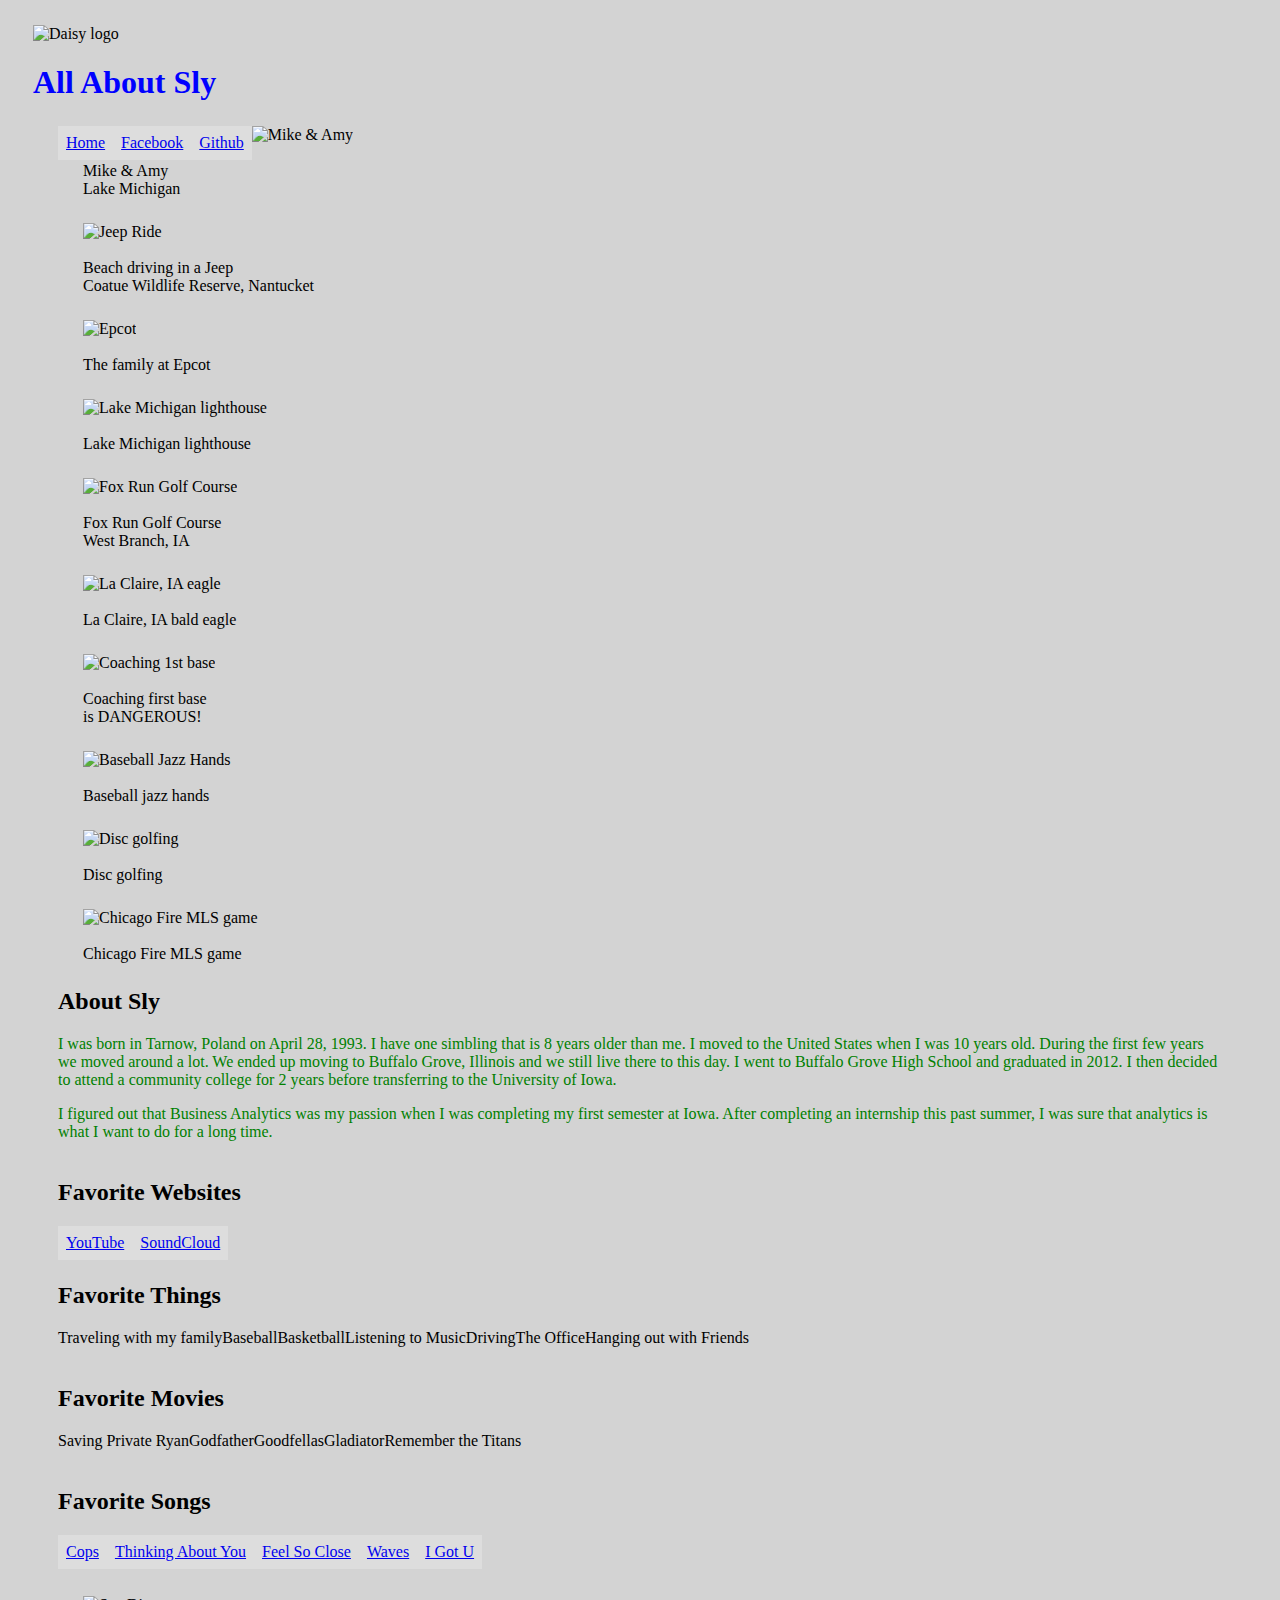
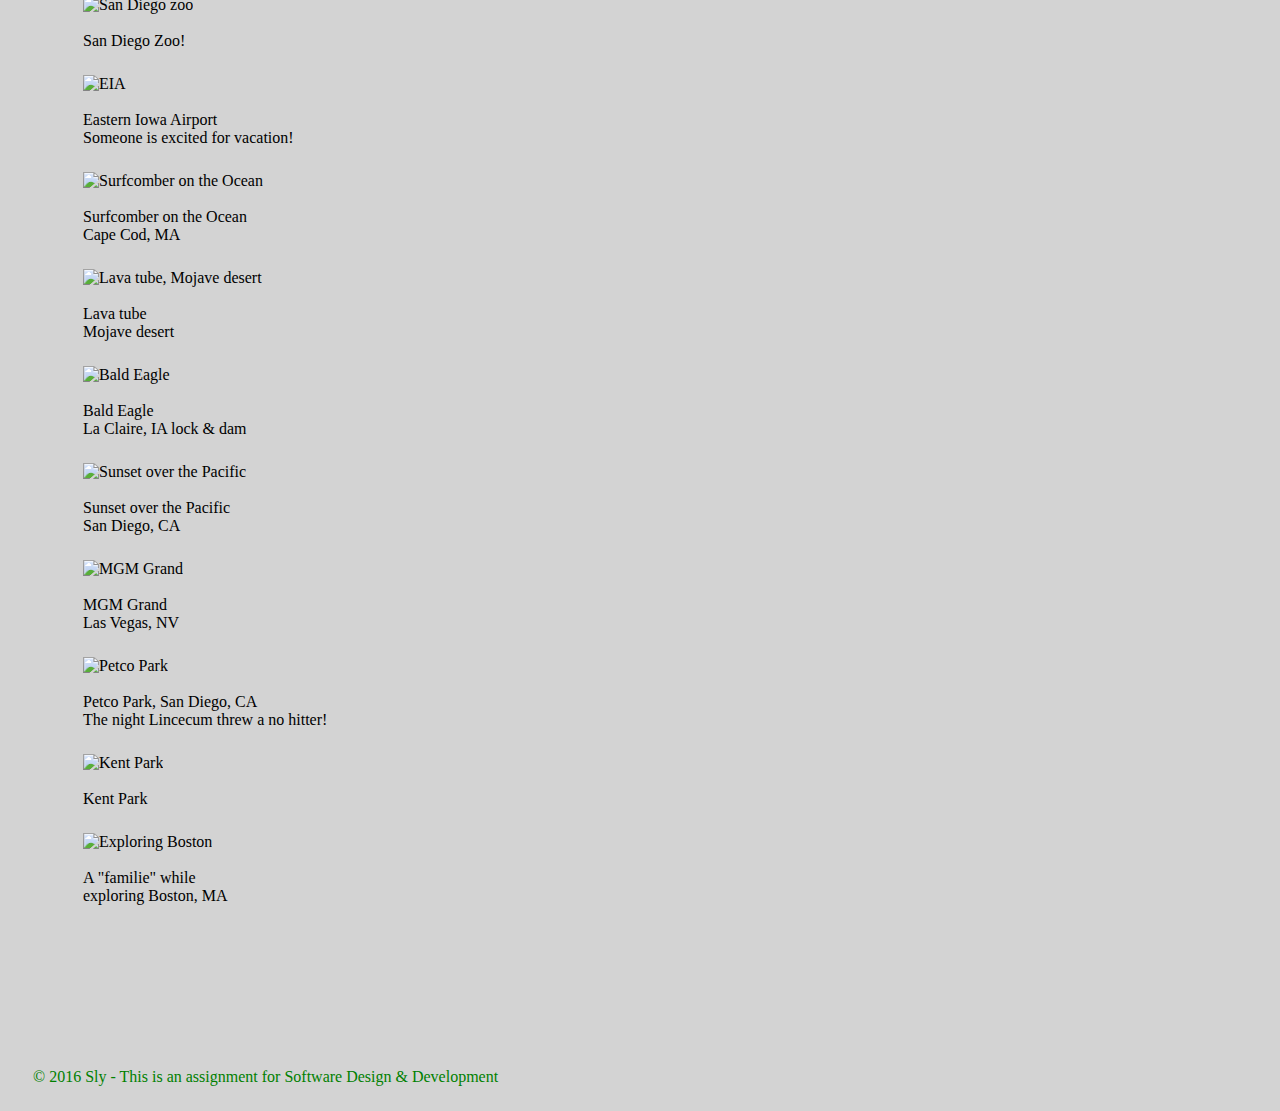
==== index.html @ b414cb11 "initial commit" ====
<!DOCTYPE html>

<html lang="en">

<head> 
	<meta charset="UTF-8">
	<title> All About Sly </title>
	<link rel="stylesheet" type="text/css" href="Sly.css" /> 
</head>

<body id="home">
<!--  This is my MSCI:3300 - HW2. -->

<div id="wrap">

	<header>

	<img class="logo" src="./css/daisy.png" alt="Daisy logo"> 

	<h1> All About Sly </h1>
	
	<div id="menubar">
	<style>
ul {
    list-style-type: none;
    margin: 0;
    padding: 0;
}
li {
     float: left;
}
a {
     display: block;
     padding: 8px;
    background-color: #dddddd;
 }
</style>

		<nav>
			<ul id="navlist">
				<li> <a id="homenav" href="./index.html"> Home </a> </li>
				<li> <a href="https//facebook.com/sjpodobinski"> Facebook </a> </li>
				<li> <a href="https://github.com/SlyDog99"> Github </a></li>
			</ul>
		</nav>
	</div><!-- close the #menubar div -->

</header>

<div id="left">

	<div class="polaroid"> <img class="gallery" src="./images/1.jpg" alt="Mike &amp; Amy"> 
		<br><span> &nbsp; <br> Mike &amp; Amy <br>Lake Michigan</span></div>

	<div class="polaroid"> <img class="gallery" src="./images/2.jpg" alt="Jeep Ride"> 
		<br><span> &nbsp; <br> Beach driving in a Jeep <br>Coatue Wildlife Reserve, Nantucket</span></div>

	<div class="polaroid"> <img class="gallery" src="./images/3.jpg" alt="Epcot"> 
		<br><span> &nbsp; <br>The family at Epcot</span></div>

	<div class="polaroid"> <img class="gallery" src="./images/4.jpg" alt="Lake Michigan lighthouse"> 
		<br><span> <br>Lake Michigan lighthouse</span></div>

	<div class="polaroid"> <img class="gallery" src="./images/5.jpg" alt="Fox Run Golf Course"> 
		<br><span> &nbsp; <br> Fox Run Golf Course <br>West Branch, IA</span></div>

	<div class="polaroid"> <img class="gallery" src="./images/6.jpg" alt="La Claire, IA eagle"> 
		<br><span> &nbsp; <br>La Claire, IA bald eagle</span></div>

	<div class="polaroid"> <img class="gallery" src="./images/7.jpg" alt="Coaching 1st base"> 
		<br><span>  &nbsp; <br>Coaching first base <br>is DANGEROUS!</span></div>

	<div class="polaroid"> <img class="gallery" src="./images/8.jpg" alt="Baseball Jazz Hands"> 
		<br><span> &nbsp; <br>Baseball jazz hands</span></div>

	<div class="polaroid"> <img class="gallery" src="./images/k.jpg" alt="Disc golfing"> 
		<br><span> &nbsp; <br> Disc golfing</span></div>

	<div class="polaroid"> <img class="gallery" src="./images/l.jpg" alt="Chicago Fire MLS game"> 
		<br><span> &nbsp; <br> Chicago Fire MLS game </span></div>

</div> <!-- close the #left div -->

<div id="middle">
	<h2> About Sly </h2>
		
		<p> 
		I was born in Tarnow, Poland on April 28, 1993.  I have one simbling that is 8 years older than me.  I moved to the United States when I was 10 years old.  During the first few years we moved around
		a lot.  We ended up moving to Buffalo Grove, Illinois and we still live there to this day.  I went to Buffalo Grove High School and graduated in 2012.
		I then decided to attend a community college for 2 years before transferring to the University of Iowa.
		</p>

		<p>
		I figured out that Business Analytics was my passion when I was completing my first semester at Iowa.  After completing an internship this past summer, I was sure that analytics is what I want to do for a long time.

		

<br><br>

	<h2> Favorite Websites </h2>
		<ul class="daisylist">
			<li> <a href="http://www.youtube.com"> YouTube </a> </li>
			<li> <a href="https://www.soundcloud.com"> SoundCloud </a> </li>
			
		</ul>

<br><br>

	<h2> Favorite Things </h2>
		<ul class="daisylist">
			<li> Traveling with my family </li>
			<li> Baseball </li>
			<li> Basketball </li>
			<li> Listening to Music </li>
			<li> Driving </li>
			<li> The Office </li>
			<li> Hanging out with Friends </li>
		</ul>
		
<br><br>

	<h2> Favorite Movies </h2>
		<ul class="daisylist">
			<li> Saving Private Ryan </li>
			<li> Godfather </li>
			<li> Goodfellas </li>
			<li> Gladiator </li>
			<li> Remember the Titans </li>
		</ul>

		<br><br>

	<h2> Favorite Songs </h2>
		<ul class="daisylist">
			<li> <a href="https://www.youtube.com/watch?v=jxJnIKSlZq4"> Cops </a> </li>
			<li> <a href="https://www.youtube.com/watch?v=cl3b7dDBLpo"> Thinking About You </a> </li>
			<li> <a href= "https://www.youtube.com/watch?v=dGghkjpNCQ8"> Feel So Close</a> </li>
			<li> <a href= "https://www.youtube.com/watch?v=6MH9qWemtPo">  Waves </a> </li>
			<li> <a href= "https://www.youtube.com/watch?v=FHCYHldJi_g"> I Got U </a> </li>
			
		</ul>

<br><br>

	


</div> <!-- close the #middle div -->
		
<div id="right">
	
	<div class="polaroid"> <img class="gallery" src="./images/i.jpg" alt="San Diego zoo"> 
		<br><span> &nbsp; <br> San Diego Zoo!</span></div>

	<div class="polaroid"> <img class="gallery" src="./images/a.jpg" alt="EIA"> 
		<br><span>  &nbsp; <br>Eastern Iowa Airport <br> Someone is excited for vacation!</span></div>

	<div class="polaroid"> <img class="gallery" src="./images/b.jpg" alt="Surfcomber on the Ocean"> 
		<br><span> &nbsp; <br> Surfcomber on the Ocean <br> Cape Cod, MA</span></div>

	<div class="polaroid"> <img class="gallery" src="./images/c.jpg" alt="Lava tube, Mojave desert"> 
		<br><span> &nbsp; <br> Lava tube <br> Mojave desert</span></div>

	<div class="polaroid"> <img class="gallery" src="./images/d.jpg" alt="Bald Eagle"> 
		<br><span> &nbsp; <br> Bald Eagle <br> La Claire, IA lock  &amp; dam</span></div>

	<div class="polaroid"> <img class="gallery" src="./images/f.jpg" alt="Sunset over the Pacific"> 
		<br><span> &nbsp; <br> Sunset over the Pacific<br>San Diego, CA</span></div>

	<div class="polaroid"> <img class="gallery" src="./images/h.jpg" alt="MGM Grand"> 
		<br><span> &nbsp; <br> MGM Grand <br>Las Vegas, NV</span></div>

	<div class="polaroid"> <img class="gallery" src="./images/g.jpg" alt="Petco Park"> 
		<br><span> &nbsp; <br> Petco Park, San Diego, CA<br>The night Lincecum threw a no hitter!</span></div>

	<div class="polaroid"> <img class="gallery" src="./images/e.jpg" alt="Kent Park"> 
		<br><span> &nbsp;<br>Kent Park</span></div>

	<div class="polaroid"> <img class="gallery" src="./images/j.jpg" alt="Exploring Boston"> 
		<br><span> &nbsp; <br> A "familie" while <br> exploring Boston, MA </span></div>

</div> <!-- close the #right div -->

	<br><br><br>
	
	<p class="text_line"> &nbsp;</p>

	<br />	
	
<footer> 
	<p>&copy; 2016 Sly - This is an assignment for Software Design &amp; Development</p>
</footer>

</div> <!-- close the #wrap div -->
	
</body>
</html>
---- Sly.css ----
body {
    background-color: lightgrey;
}

h1 {
    color: blue;
}

p {
    color:green;
}

div {
	width: 300px
	padding: 25px
	border: 25px solid navy;
	margin: 25px
}
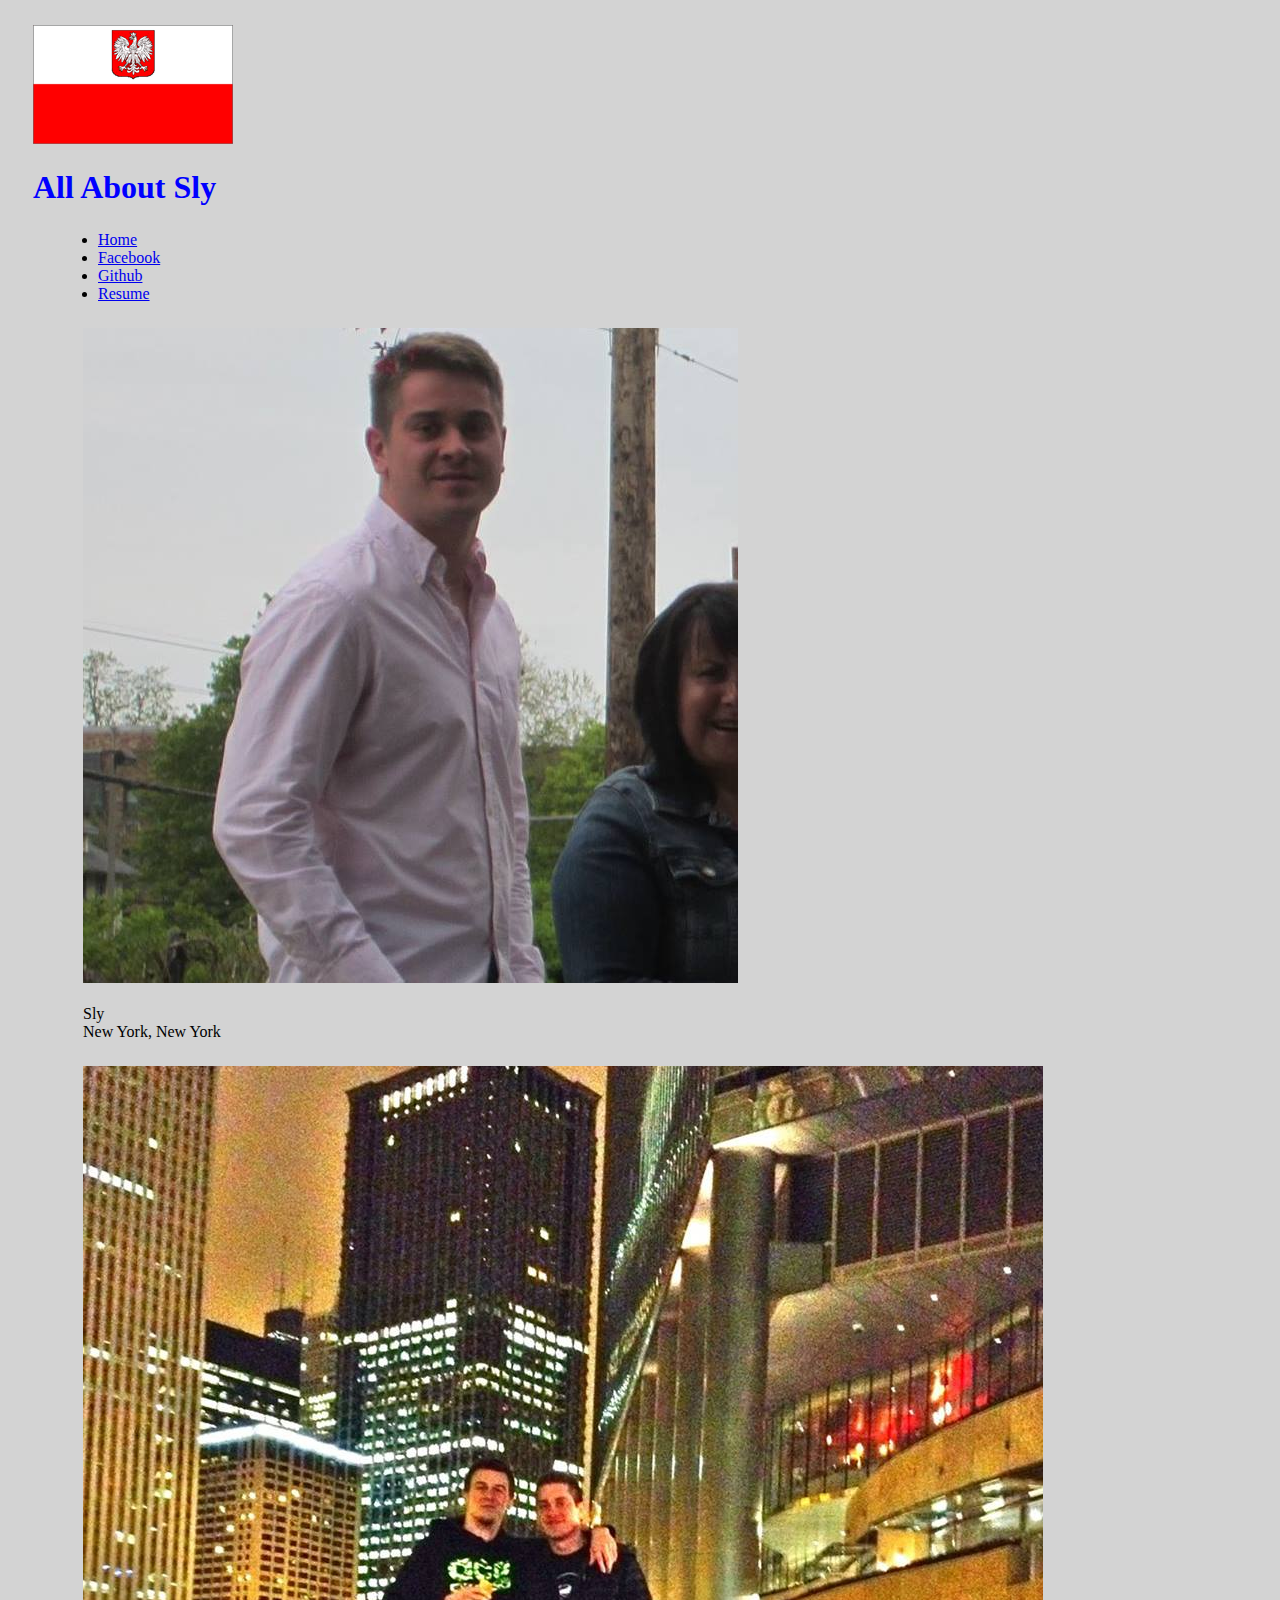
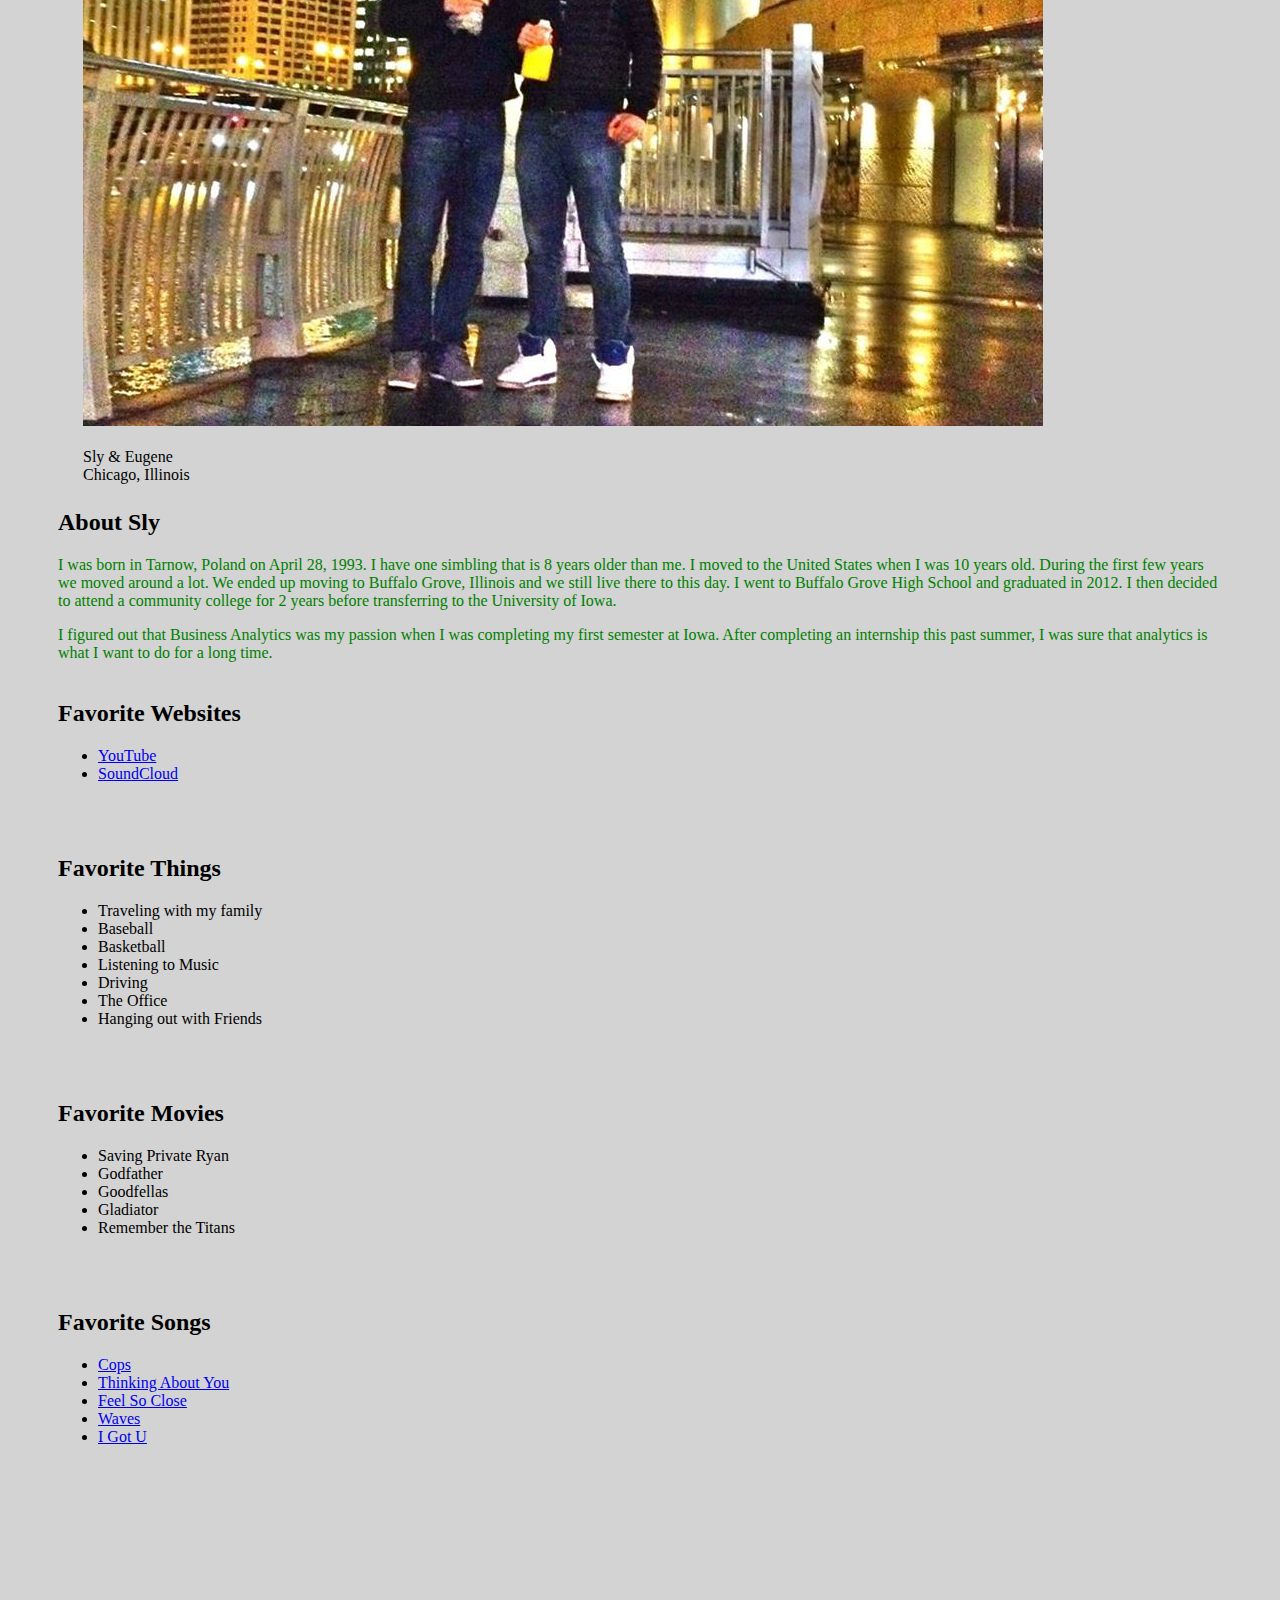
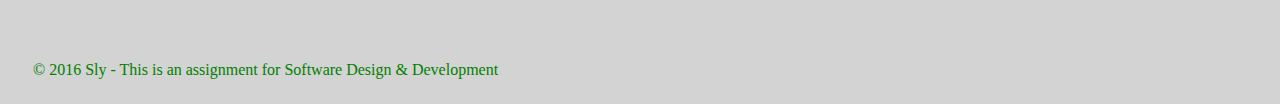
==== commit 578158ee: "added pictures and descriptions" ====
--- a/index.html
+++ b/index.html
@@ -15,32 +15,19 @@
 
 	<header>
 
-	<img class="logo" src="./css/daisy.png" alt="Daisy logo"> 
+	<img class="flag" src="flag.png" alt="Polish flag"> 
 
 	<h1> All About Sly </h1>
 	
 	<div id="menubar">
-	<style>
-ul {
-    list-style-type: none;
-    margin: 0;
-    padding: 0;
-}
-li {
-     float: left;
-}
-a {
-     display: block;
-     padding: 8px;
-    background-color: #dddddd;
- }
-</style>
+
 
 		<nav>
 			<ul id="navlist">
 				<li> <a id="homenav" href="./index.html"> Home </a> </li>
 				<li> <a href="https//facebook.com/sjpodobinski"> Facebook </a> </li>
 				<li> <a href="https://github.com/SlyDog99"> Github </a></li>
+				<li> <a id="resumenav" href="./resume.html"> Resume </a> </li>
 			</ul>
 		</nav>
 	</div><!-- close the #menubar div -->
@@ -49,35 +36,13 @@
 
 <div id="left">
 
-	<div class="polaroid"> <img class="gallery" src="./images/1.jpg" alt="Mike &amp; Amy"> 
-		<br><span> &nbsp; <br> Mike &amp; Amy <br>Lake Michigan</span></div>
+	<div class="picture1"> <img class="gallery" src="picture1.jpg" alt="Mike &amp; Amy"> 
+		<br><span> &nbsp; <br> Sly <br>New York, New York</span></div>
 
-	<div class="polaroid"> <img class="gallery" src="./images/2.jpg" alt="Jeep Ride"> 
-		<br><span> &nbsp; <br> Beach driving in a Jeep <br>Coatue Wildlife Reserve, Nantucket</span></div>
+	<div class="picture2"> <img class="gallery" src="picture2.jpg" alt="Jeep Ride"> 
+		<br><span> &nbsp; <br> Sly &amp; Eugene <br>Chicago, Illinois</span></div>
 
-	<div class="polaroid"> <img class="gallery" src="./images/3.jpg" alt="Epcot"> 
-		<br><span> &nbsp; <br>The family at Epcot</span></div>
-
-	<div class="polaroid"> <img class="gallery" src="./images/4.jpg" alt="Lake Michigan lighthouse"> 
-		<br><span> <br>Lake Michigan lighthouse</span></div>
-
-	<div class="polaroid"> <img class="gallery" src="./images/5.jpg" alt="Fox Run Golf Course"> 
-		<br><span> &nbsp; <br> Fox Run Golf Course <br>West Branch, IA</span></div>
-
-	<div class="polaroid"> <img class="gallery" src="./images/6.jpg" alt="La Claire, IA eagle"> 
-		<br><span> &nbsp; <br>La Claire, IA bald eagle</span></div>
-
-	<div class="polaroid"> <img class="gallery" src="./images/7.jpg" alt="Coaching 1st base"> 
-		<br><span>  &nbsp; <br>Coaching first base <br>is DANGEROUS!</span></div>
-
-	<div class="polaroid"> <img class="gallery" src="./images/8.jpg" alt="Baseball Jazz Hands"> 
-		<br><span> &nbsp; <br>Baseball jazz hands</span></div>
-
-	<div class="polaroid"> <img class="gallery" src="./images/k.jpg" alt="Disc golfing"> 
-		<br><span> &nbsp; <br> Disc golfing</span></div>
-
-	<div class="polaroid"> <img class="gallery" src="./images/l.jpg" alt="Chicago Fire MLS game"> 
-		<br><span> &nbsp; <br> Chicago Fire MLS game </span></div>
+	
 
 </div> <!-- close the #left div -->
 
@@ -149,36 +114,7 @@
 		
 <div id="right">
 	
-	<div class="polaroid"> <img class="gallery" src="./images/i.jpg" alt="San Diego zoo"> 
-		<br><span> &nbsp; <br> San Diego Zoo!</span></div>
-
-	<div class="polaroid"> <img class="gallery" src="./images/a.jpg" alt="EIA"> 
-		<br><span>  &nbsp; <br>Eastern Iowa Airport <br> Someone is excited for vacation!</span></div>
-
-	<div class="polaroid"> <img class="gallery" src="./images/b.jpg" alt="Surfcomber on the Ocean"> 
-		<br><span> &nbsp; <br> Surfcomber on the Ocean <br> Cape Cod, MA</span></div>
-
-	<div class="polaroid"> <img class="gallery" src="./images/c.jpg" alt="Lava tube, Mojave desert"> 
-		<br><span> &nbsp; <br> Lava tube <br> Mojave desert</span></div>
-
-	<div class="polaroid"> <img class="gallery" src="./images/d.jpg" alt="Bald Eagle"> 
-		<br><span> &nbsp; <br> Bald Eagle <br> La Claire, IA lock  &amp; dam</span></div>
-
-	<div class="polaroid"> <img class="gallery" src="./images/f.jpg" alt="Sunset over the Pacific"> 
-		<br><span> &nbsp; <br> Sunset over the Pacific<br>San Diego, CA</span></div>
-
-	<div class="polaroid"> <img class="gallery" src="./images/h.jpg" alt="MGM Grand"> 
-		<br><span> &nbsp; <br> MGM Grand <br>Las Vegas, NV</span></div>
-
-	<div class="polaroid"> <img class="gallery" src="./images/g.jpg" alt="Petco Park"> 
-		<br><span> &nbsp; <br> Petco Park, San Diego, CA<br>The night Lincecum threw a no hitter!</span></div>
-
-	<div class="polaroid"> <img class="gallery" src="./images/e.jpg" alt="Kent Park"> 
-		<br><span> &nbsp;<br>Kent Park</span></div>
-
-	<div class="polaroid"> <img class="gallery" src="./images/j.jpg" alt="Exploring Boston"> 
-		<br><span> &nbsp; <br> A "familie" while <br> exploring Boston, MA </span></div>
-
+	
 </div> <!-- close the #right div -->
 
 	<br><br><br>
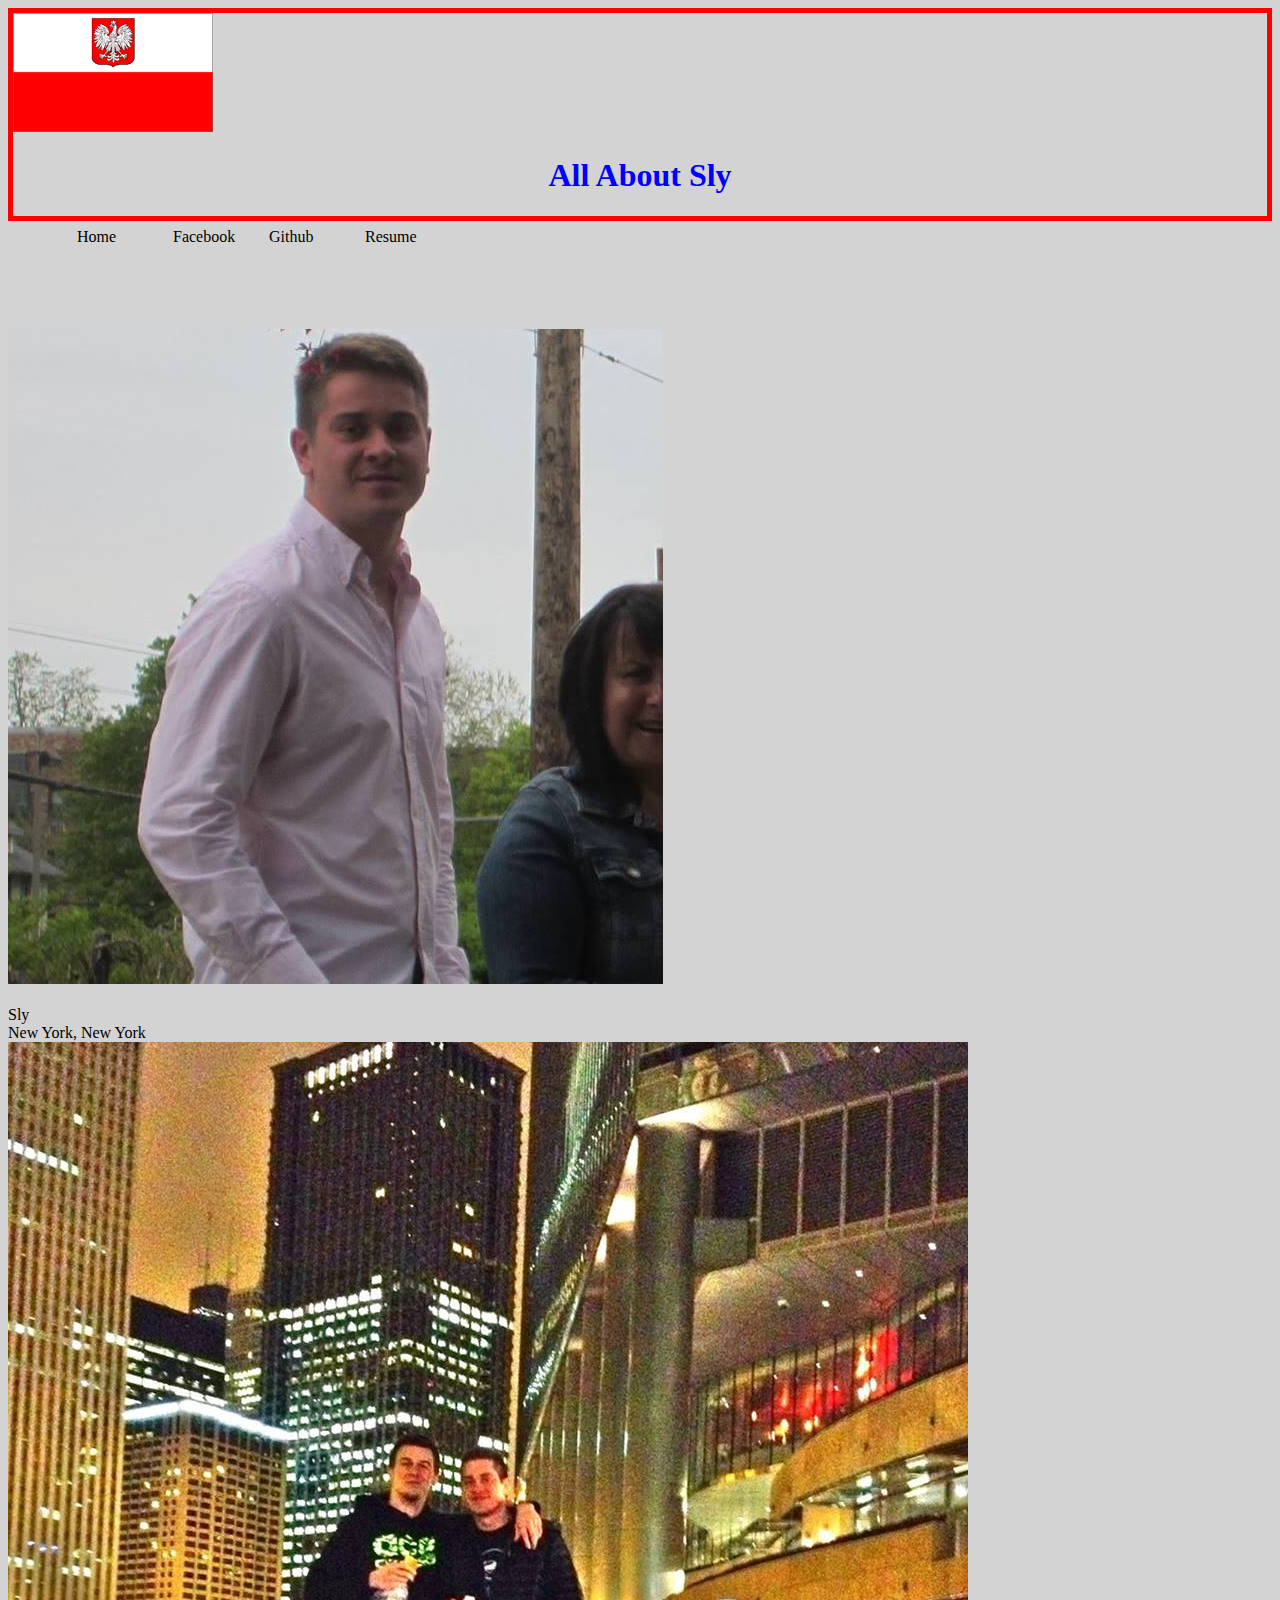
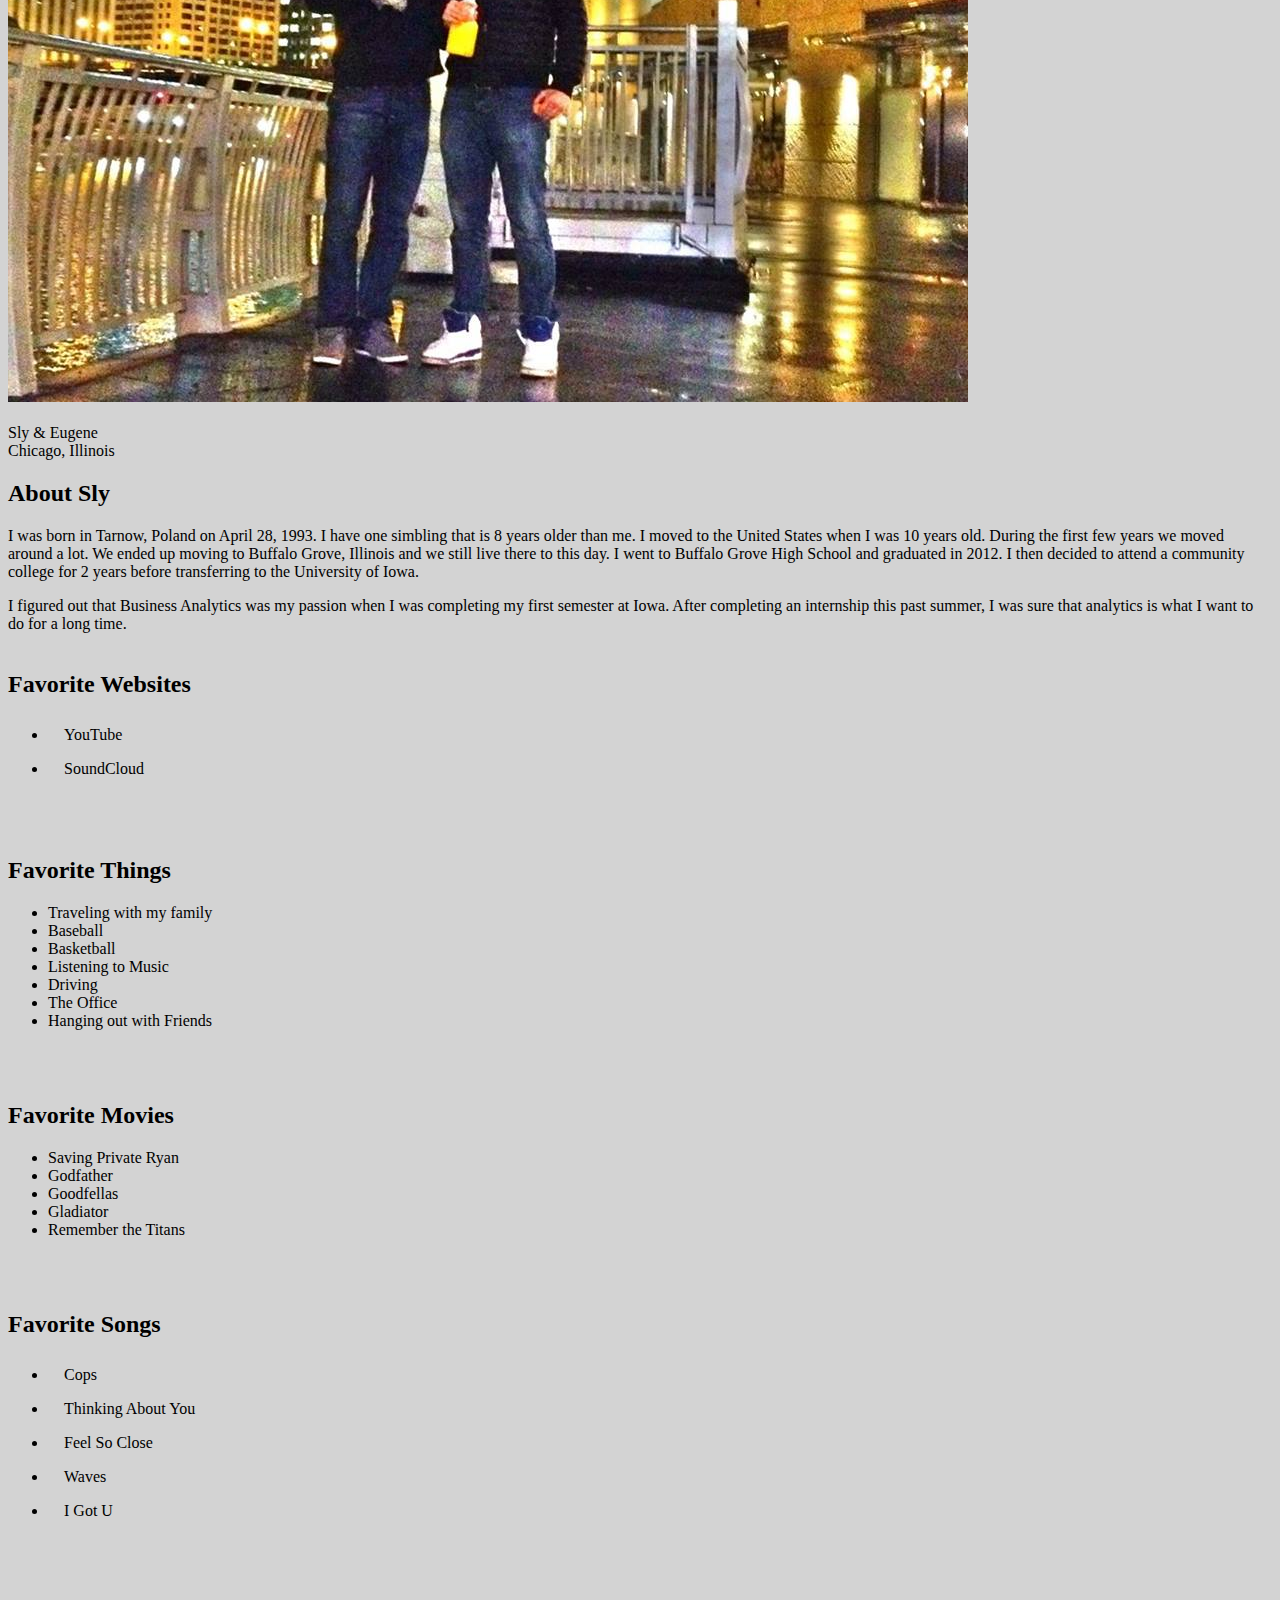
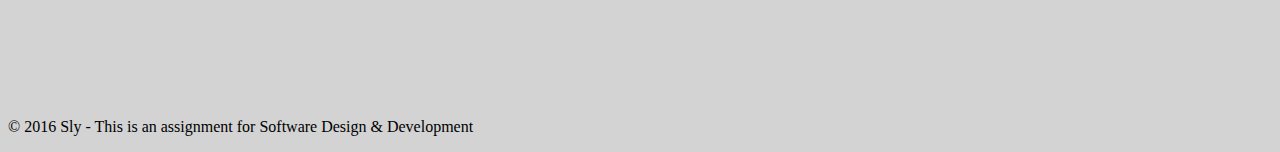
==== commit b77993f4: "made the page more user friendly" ====
--- a/index.html
+++ b/index.html
@@ -24,10 +24,10 @@
 
 		<nav>
 			<ul id="navlist">
-				<li> <a id="homenav" href="./index.html"> Home </a> </li>
-				<li> <a href="https//facebook.com/sjpodobinski"> Facebook </a> </li>
-				<li> <a href="https://github.com/SlyDog99"> Github </a></li>
-				<li> <a id="resumenav" href="./resume.html"> Resume </a> </li>
+				<li1> <a id="homenav" href="./index.html"> Home </a> </li1>
+				<li1> <a href="https//facebook.com/sjpodobinski"> Facebook </a> </li1>
+				<li1> <a href="https://github.com/SlyDog99"> Github </a></li1>
+				<li1> <a id="resumenav" href="./resume.html"> Resume </a> </li1>
 			</ul>
 		</nav>
 	</div><!-- close the #menubar div -->
@@ -35,6 +35,10 @@
 </header>
 
 <div id="left">
+
+<br><br>
+<br><br>
+<br><br>
 
 	<div class="picture1"> <img class="gallery" src="picture1.jpg" alt="Mike &amp; Amy"> 
 		<br><span> &nbsp; <br> Sly <br>New York, New York</span></div>
--- a/Sly.css
+++ b/Sly.css
@@ -4,15 +4,42 @@
 
 h1 {
     color: blue;
+	text-align: center;
+	font-family: "Times New Roman", Times, serif;
+}	
+
 }
 
 p {
     color:green;
+} 
+li1 {
+	 float:left;
+	 list-style-type: none;
+    text-align: left;
+    padding: 4px 8px;
+    text-decoration: none;
+	width:80px
+ }
+
+a {
+     display: block;
+     color: #000;
+    padding: 8px 0 8px 16px;
+    text-decoration: none;
+ }
+li a:hover {
+    background-color: #555;
+    color: white;
 }
 
-div {
-	width: 300px
-	padding: 25px
-	border: 25px solid navy;
-	margin: 25px
+img {
+     max-width: 100%;
+    height: 80%;
+	
+ }
+header{
+     border-style: solid;
+     border-width: 5px;
+border-color: Red;
 }
